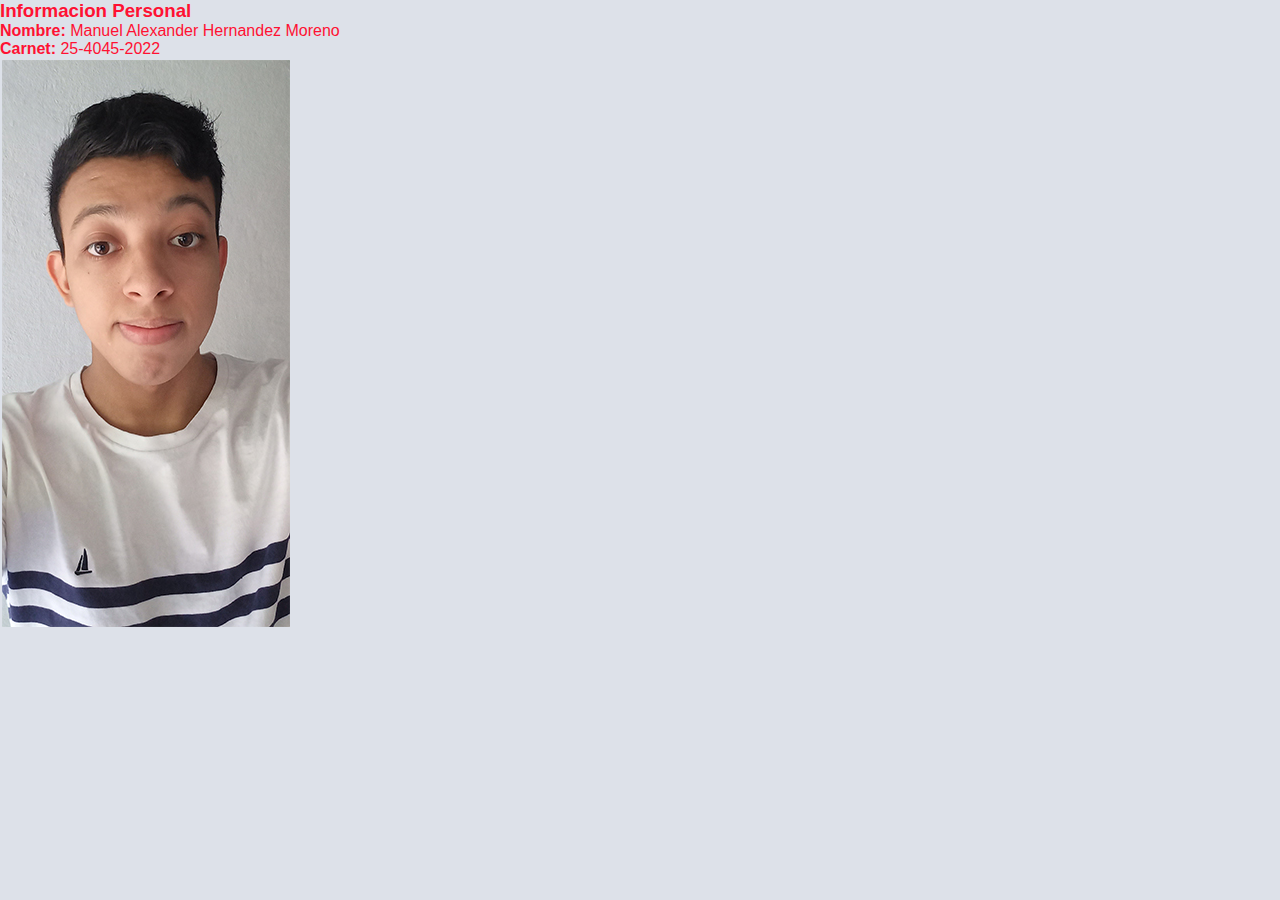
==== menu.html @ daaebfc6 "subiendo" ====
<!DOCTYPE html>
<html lang="en">
<head>
    <meta charset="UTF-8">
    <link href="css/styles.css" rel="stylesheet" type="text/css">
    <meta name="viewport" content="width=device-width, initial-scale=1.0">
    <title>Document</title>
</head>
<body>
    
    <section id="info" class="info-servicios">
        <div class="contenido-seccion">
            <h3>Informacion Personal</h3>
            <p><b>Nombre: </b>Manuel Alexander Hernandez Moreno</p>
            <p><b>Carnet: </b>25-4045-2022</p>

            <table>
                <tr>
                    <td>                        
                        <img src="img/Foto5.jpg" alt="a">
                    </td>
                    
                </tr>
            </table>
        </div>
    </section>
    
</body>
</html>
---- css/styles.css ----
body{
    color: #ff1133;
    background-color: #ff1133;
    
    }


/* Importar fuente Barlow */
@import url('https://fonts.googleapis.com/css2?family=Barlow:wght@400;700&display=swap');

* {
    margin: 0;
    padding: 0;
    box-sizing: border-box;
    font-family: 'Barlow', sans-serif;
}

html {
    scroll-behavior: smooth;
}

body {
    background-color: #dde1e9;
}

.contenedor-header {
    width: 100%;
    position: fixed;
    border-bottom: 1px solid #1f283e;
    background-color: rgba(0, 0, 0, .7);
    z-index: 99;
    padding: 0 20px;
}

.contenedor-header header {
    max-width: 1100px;
    margin: auto;
    width: 100%;
    display: flex;
    justify-content: space-between;
    align-items: center;
    padding: 20px 0;
    color: #fff;
}

.txtRojo {
    color: #ff1133;
}

.contenedor-header header nav a {
    display: inline-block;
    text-decoration: none;
    color: #fff;
    padding: 5px;
    text-transform: uppercase;
}

.contenedor-header header nav a:hover {
    color: #ff1133;
}

/* Estilos para los enlaces de redes sociales en el encabezado */
.contenedor-header header .redes a {
    text-decoration: none;
    color: #fff;
    display: inline-block;
    padding: 5px 8px;
}

/* Efecto hover en los enlaces de redes sociales */
.contenedor-header header .redes a:hover {
    color: #ff1133;
}

/* Estilos para el ícono de menú responsive */
.nav-responsive {
    display: none;
    font-size: 25px;
}

/* *********** */
/* SECCIÓN INICIO */
/* *********** */

.inicio {
    height: 100vh;
    background: linear-gradient(rgba(0, 1, 3, 0.5), rgba(0, 0, 0, .7)), url('img/fondo.jpg');
    background-size: cover;
    background-position: center center;
    color: #fff;
    position: relative;
}

/* Contenedor de la sección "Inicio" */
.inicio .contenido-seccion {
    max-width: 1100px;
    margin: auto;
}

/* Estilos para la información en la sección "Inicio" */
.inicio .info {
    width: fit-content;
    margin: auto;
    position: absolute;
    top: 50%;
    left: 50%;
    transform: translate(-50%, -50%);
    text-align: center;
}

/* Estilos para el h2 dentro de la clase .info */
.inicio .info h2 {
    font-size: 4rem;
    letter-spacing: 3px;
}

/* Estilos para el párrafo dentro de la clase .info */
.inicio .info p {
    margin: 20px;
    color: #797e8e;
    font-size: 16px;
    letter-spacing: 3px;
    text-transform: uppercase;
}

/* Estilos para el botón de más información */
.inicio .info .btn-mas {
    width: 50px;
    margin: auto;
    height: 50px;
    border: 2px solid #ff1133;
    display: flex;
    justify-content: center;
    align-items: center;
    border-radius: 50%;
    color: #ff1133;
    margin-top: 50px;
    text-decoration: none;
}

/* Estilos para las opciones en la sección inicio */
.opciones {
    position: absolute;
    display: flex;
    justify-content: space-between;
    bottom: 30px;
    left: 50%;
    transform: translateX(-50%);
}

/* Estilos para cada opción dentro de la clase opciones */
.inicio .opciones .opcion {
    border-top: 2px solid #797e8e;
    padding: 7px;
    color: #797e8e;
    margin: 0 20px;
}

/* *********** */
/* SECCIÓN NOSOTROS */
/* *********** */
.nosotros {
    max-width: 1100px;
    margin: auto;
    height: 100vh;
    background-color: #dde1e9;
    padding: 100px 20px;
}

/* Fila dentro de la sección nosotros */
.nosotros .fila {
    display: flex;
    align-items: center;
}

/* Columnas dentro de la fila en la sección nosotros */
.nosotros .fila .col {
    width: 50%;
}

/* Imagen dentro de la columna en la sección nosotros */
.nosotros .fila .col img {
    width: 80%;
    display: block;
    margin: auto;
    margin-bottom: 50px;
}

/* Contenedor del título dentro de la columna */
.nosotros .fila .col .contenedor-titulo {
    display: flex;
    align-items: center;
}

/* Estilos para el número dentro del contenedor de título */
.nosotros .fila .col .contenedor-titulo .numero {
    color: #ff1133;
    font-weight: bold;
    display: block;
    font-size: 5rem;
}

/* Información adicional junto al número */
.nosotros .fila .col .contenedor-titulo .info {
    margin-left: 30px;
}

/* ********** */
/* SERVICIOS */
/* ********** */

/* Contenedor principal de la sección Servicios */
.servicios {
    color: #fff;
    position: relative;
}

/* Contenido de la sección Servicios */
.servicios .contenido-seccion {
    background: linear-gradient(
        rgba(0, 14, 41, 0.6), 
        rgba(0, 7, 78, 0.7)
    ), url(img/fondo-servicios.jpg);
    background-size: cover;
    background-position: center center;
    margin: auto;
    padding: 0 20px;
}

/* Fila dentro del contenido de la sección Servicios */
.servicios .contenido-seccion .fila {
    max-width: 1100px;
    margin: auto;
    display: flex;
    align-items: center;
    padding: 100px 0;
}

/* Columnas dentro de la fila */
.servicios .contenido-seccion .fila .col {
    width: 50%;
}

/* Imágenes dentro de las columnas */
.servicios .contenido-seccion .fila .col img {
    display: block;
    width: 50%;
    margin: auto;
}

/* Contenedor de título dentro de la columna */
.servicios .contenido-seccion .fila .col .contenedor-titulo {
    display: flex;
    align-items: center;
}

/* Número dentro del contenedor de título */
.servicios .contenido-seccion .fila .col .contenedor-titulo .numero {
    color: #ff1133;
    font-weight: bold;
    display: block;
    font-size: 5rem;
}

/* Información dentro del contenedor de título */
.servicios .contenido-seccion .fila .col .contenedor-titulo .info {
    margin-left: 30px;
}

/* ********** */
/* SERVICIOS */
/* ********** */

/* Contenedor principal de la sección Servicios */
.servicios {
    color: #fff;
    position: relative;
}

/* Contenido de la sección Servicios */
.servicios .contenido-seccion {
    background: linear-gradient(
        rgba(0, 14, 41, 0.6), 
        rgba(0, 7, 78, 0.7)
    ), url(img/fondo-servicios.jpg);
    background-size: cover;
    background-position: center center;
    margin: auto;
    padding: 0 20px;
}

/* Fila dentro del contenido de la sección Servicios */
.servicios .contenido-seccion .fila {
    max-width: 1100px;
    margin: auto;
    display: flex;
    align-items: center;
    padding: 100px 0;
}

/* Columnas dentro de la fila */
.servicios .contenido-seccion .fila .col {
    width: 50%;
}

/* Imágenes dentro de las columnas */
.servicios .contenido-seccion .fila .col img {
    display: block;
    width: 50%;
    margin: auto;
}

/* Contenedor de título dentro de la columna */
.servicios .contenido-seccion .fila .col .contenedor-titulo {
    display: flex;
    align-items: center;
}

/* Número dentro del contenedor de título */
.servicios .contenido-seccion .fila .col .contenedor-titulo .numero {
    color: #ff1133;
    font-weight: bold;
    display: block;
    font-size: 5rem;
}

/* Información dentro del contenedor de título */
.servicios .contenido-seccion .fila .col .contenedor-titulo .info {
    margin-left: 30px;
}

/* Información de la sección Servicios */
.servicios .info-servicios {
    max-width: 800px;
    margin: auto;
}

/* Estilos para la tabla dentro de info-servicios */
.servicios .info-servicios table {
    text-align: center;
    background-color: #fff;
    color: #1f283e;
    border-collapse: collapse;
    position: relative;
    bottom: 100px;
}

/* Celdas de la tabla */
.servicios .info-servicios table td {
    padding: 30px;
    border: 1px solid #dde1e9;
}

/* Iconos dentro de las celdas de la tabla */
.servicios .info-servicios table td i {
    color: #ff1133;
    font-size: 2.5rem;
    margin-bottom: 20px;
}

/* ********** */
/* SERVICIOS */
/* ********** */

/* Información de la sección Servicios */
.servicios .info-servicios h3 {
    margin-bottom: 20px;
    text-transform: uppercase;
}

.servicios .info-servicios p {
    line-height: 30px;
}

/* *********** */
/* COMODIDADES */
/* *********** */

/* Contenedor principal de la sección Comodidades */
.comodidades {
    max-width: 1100px;
    margin: auto;
    background-color: #dde1e9;
    padding: 100px 20px;
}

/* Fila dentro del contenido de la sección Comodidades */
.comodidades .fila {
    display: flex;
    align-items: center;
}

/* Columnas dentro de la fila */
.comodidades .fila .col {
    width: 50%;
}

/* Imágenes dentro de las columnas */
.comodidades .fila .col img {
    width: 80%;
    display: block;
    margin: auto;
    margin-bottom: 50px;
}

/* Contenedor de título dentro de la columna */
.comodidades .fila .col .contenedor-titulo {
    display: flex;
    align-items: center;
}

/* Número dentro del contenedor de título */
.comodidades .fila .col .contenedor-titulo .numero {
    color: #ff1133;
    font-weight: bold;
    display: block;
    font-size: 5rem;
}

/* Información dentro del contenedor de título */
.comodidades .fila .col .contenedor-titulo .info {
    margin-left: 30px;
}

/* Frase dentro del contenedor de título */
.comodidades .fila .col .contenedor-titulo .info .frase {
    color: #ff1133;
}

/* Títulos dentro del contenedor de título */
.comodidades .fila .col .contenedor-titulo .info h2 {
    font-size: 3rem;
}

/* ********** */
/* COMODIDADES */
/* ********** */

/* Párrafos dentro de columnas en la sección Comodidades */
.comodidades .fila .col p {
    margin-bottom: 10px;
    line-height: 28px;
}

/* Párrafos especiales dentro de columnas en la sección Comodidades */
.comodidades .fila .col .p-especial {
    font-weight: bold;
}

/* Listas dentro de columnas en la sección Comodidades */
.comodidades .fila .col li {
    margin-bottom: 20px;
    color: #1f283e;
}

/* Espacios y color de los elementos de lista en la sección Comodidades */
.comodidades .fila .col li span {
    font-weight: bold;
    color: #ff1133;
}

/* ********** */
/* GALERIA */
/* ********** */

/* Contenedor principal de la sección Galería */
.galeria {
    color: #fff;
    background: linear-gradient(
        rgba(0, 14, 41, 0.6),
        rgba(0, 7, 78, 0.7)
    ),
    url(img/fondo-galeria.jpg);
    background-size: cover;
    background-position: center center;
    padding: 100px 0;
}

/* Contenido de la sección Galería */
.galeria .contenido-seccion {
    max-width: 1100px;
    margin: auto;
    padding: 0 20px;
}

/* Contenedor de título en la sección Galería */
.galeria .contenedor-titulo {
    display: flex;
    align-items: center;
    margin-bottom: 40px;
}

/* Número dentro del contenedor de título en la sección Galería */
.galeria .contenedor-titulo .numero {
    color: #ff1133;
    font-weight: bold;
    display: block;
    font-size: 5rem;
}

/* ********** */
/* GALERIA */
/* ********** */

/* Información dentro del contenedor del título en la sección Galería */
.galeria .contenedor-titulo .info {
    margin-left: 30px;
}

/* Frase dentro de la información del contenedor del título en la sección Galería */
.galeria .contenedor-titulo .info .frase {
    color: #ff1133;
}

/* Títulos (h2) dentro de la información del contenedor del título en la sección Galería */
.galeria .contenedor-titulo .info h2 {
    font-size: 3rem;
}

/* Fila dentro de la sección Galería */
.galeria .fila {
    display: flex;
}

/* Imágenes dentro de columnas en la sección Galería */
.galeria .fila .col img {
    width: 100%;
    display: block;
}

/* ********** */
/* ENTRENADORES */
/* ********** */

/* Contenedor principal de la sección Entrenadores */
.equipo {
    max-width: 1100px;
    margin: auto;
    padding-top: 95px;
    background-color: #dde1e9;
}

/* Contenedor de título en la sección Entrenadores */
.equipo .contenedor-titulo {
    display: flex;
    align-items: center;
    width: fit-content;
    margin: auto;
}

/* Número dentro del contenedor de título en la sección Entrenadores */
.equipo .contenedor-titulo .numero {
    color: #ff1133;
    font-weight: bold;
    display: block;
    font-size: 5rem;
}

/* Información dentro del contenedor de título en la sección Entrenadores */
.equipo .contenedor-titulo .info {
    margin-left: 30px;
}

/* Frase dentro de la información del contenedor del título en la sección Entrenadores */
.equipo .contenedor-titulo .info .frase {
    color: #ff1133;
}

/* ********** */
/* ENTRENADORES */
/* ********** */

/* Información dentro del contenedor del título en la sección Entrenadores */
.equipo .contenedor-titulo .info h2 {
    font-size: 3rem;
}

/* Fila en la sección Entrenadores */
.equipo .fila {
    margin: 50px 0;
    display: flex;
    justify-content: space-around;
}

/* Columnas dentro de la fila en la sección Entrenadores */
.equipo .fila .col {
    width: 25%;
}

/* Imágenes dentro de las columnas en la sección Entrenadores */
.equipo .fila .col img {
    max-height: 400px;
    display: block;
    margin: auto;
}

/* Información dentro de la fila en la sección Entrenadores */
.equipo .fila .info {
    border: 5px solid #1f283e;
    text-align: center;
    border-radius: 5px;
    padding: 20px;
    background: linear-gradient(#ff1133, #9a0e23);
    color: #fff;
}

/* Párrafos dentro de la información en la sección Entrenadores */
.equipo .fila .info p {
    margin: 20px 0;
}

/* Enlaces dentro de la información en la sección Entrenadores */
.equipo .fila .info a {
    color: #fff;
    text-decoration: none;
    display: inline-block;
    margin: 0 20px;
    font-size: 20px;
}

/* ********** */
/* CONTACTO */
/* ********** */

.contacto {
    color: #fff;
    background: linear-gradient(rgba(0, 14, 41, 0.6), rgba(0, 7, 78, 0.7)), url(img/fondo.jpg);
    background-size: cover;
    background-position: center center;
    padding: 100px 20px;
}

/* Contenido dentro de la sección de contacto */
.contacto .contenido-seccion {
    max-width: 800px;
    margin: auto;
}

/* Contenedor del título en la sección de contacto */
.contacto .contenedor-titulo {
    display: flex;
    align-items: center;
    width: fit-content;
    margin: auto;
}

/* Número dentro del contenedor del título */
.contacto .contenedor-titulo .numero {
    color: #ff1133;
    font-weight: bold;
    display: block;
    font-size: 5rem;
}

/* Información dentro del contenedor del título */
.contacto .contenedor-titulo .info {
    margin-left: 30px;
}

/* Frase dentro de la información en el contenedor del título */
.contacto .contenedor-titulo .info .frase {
    color: #ff1133;
}

/* Títulos h2 dentro de la información en el contenedor del título */
.contacto .contenedor-titulo .info h2 {
    font-size: 3rem;
}

/* Fila en la sección de contacto */
.contacto .fila {
    display: flex;
    margin-top: 50px;
    justify-content: space-between;
}

/* Columnas dentro de la fila en la sección de contacto */
.contacto .fila .col {
    width: 48%;
}

/* Estilo para los campos de entrada en la sección de contacto */
.contacto .fila input {
    width: 100%;
    padding: 15px;
    border: none;
    border-radius: 5px;
    font-size: 20px;
    outline: none;
}

/* ********** */
/* CONTACTO */
/* ********** */

/* Estilo general para la sección de contacto */
.contacto {
    color: #fff;
    background: linear-gradient(rgba(0, 14, 41, 0.6), rgba(0, 7, 78, 0.7)), url(img/fondo.jpg);
    background-size: cover;
    background-position: center center;
    padding: 100px 20px;
}

/* Contenido dentro de la sección de contacto */
.contacto .contenido-seccion {
    max-width: 800px;
    margin: auto;
}

/* Contenedor del título en la sección de contacto */
.contacto .contenedor-titulo {
    display: flex;
    align-items: center;
    width: fit-content;
    margin: auto;
}

/* Número dentro del contenedor del título */
.contacto .contenedor-titulo .numero {
    color: #ff1133;
    font-weight: bold;
    display: block;
    font-size: 5rem;
}

/* Información dentro del contenedor del título */
.contacto .contenedor-titulo .info {
    margin-left: 30px;
}

/* Frase dentro de la información en el contenedor del título */
.contacto .contenedor-titulo .info .frase {
    color: #ff1133;
}

/* Títulos h2 dentro de la información en el contenedor del título */
.contacto .contenedor-titulo .info h2 {
    font-size: 3rem;
}

/* Fila en la sección de contacto */
.contacto .fila {
    display: flex;
    margin-top: 50px;
    justify-content: space-between;
}

/* Columnas dentro de la fila en la sección de contacto */
.contacto .fila .col {
    width: 48%;
}

/* Estilo para los campos de entrada en la sección de contacto */
.contacto .fila input {
    width: 100%;
    padding: 15px;
    border: none;
    border-radius: 5px;
    font-size: 20px;
    outline: none;
}

/* Estilo para el área de texto en la sección de contacto */
.contacto textarea {
    display: block;
    margin-top: 20px;
    padding: 15px;
    font-size: 20px;
    outline: none;
    width: 100%;
    height: 200px;
}

/* Estilo para el botón en la sección de contacto */
.contacto button {
    display: block;
    width: fit-content;
    margin: auto;
    margin-top: 30px;
    border: none;
    background-color: #ff1133;
    color: #fff;
    font-size: 18px;
    padding: 10px 25px;
    border-radius: 5px;
    cursor: pointer;
}

/* Estilo para la fila de datos en la sección de contacto */
.contacto .fila-datos {
    display: flex;
    justify-content: space-around;
    margin-top: 100px;
    font-size: 18px;
    text-align: center;
}

/* Estilo para iconos en la sección de contacto */
.contacto i {
    color: #ff1133;
    display: inline-block;
    margin-right: 10px;
}

/* *********** */
/* FOOTER */
/* *********** */

/* Estilo general para el footer */
footer {
    background-color: #151623;
    padding: 30px 0;
}

/* Contenido dentro del footer */
footer .info {
    display: flex;
    max-width: 1100px;
    margin: auto;
    justify-content: space-between;
    padding: 0 20px;
}

/* Párrafos dentro del footer */
footer .info p {
    color: #797e8e;
}

/* Enlaces dentro del footer */
footer .info a {
    text-decoration: none;
    color: #797e8e;
    display: inline-block;
    margin: 0 15px;
}

/* *********** */
/* RESPONSIVE */
/* *********** */

/* Estilos para pantallas con un ancho máximo de 900px */
@media only screen and (max-width: 900px) {
    
    /* Ocultar la navegación principal en pantallas pequeñas */
    header nav {
        position: initial;
        display: none;
        transform: translate(0);
    }
    
    /* Ocultar las redes sociales en pantallas pequeñas */
    header .redes {
        display: none;
    }
    
    /* Mostrar la navegación responsive en pantallas pequeñas */
    .nav-responsive {
        display: block;
    }
    
    /* Estilos para la navegación responsive */
    nav.responsive {
        display: flex;
        flex-direction: column;
        justify-content: center;
        position: absolute;
        left: 0;
        top: 0;
        width: 100%;
        height: 100vh;
        background-color: #151623;
        z-index: 99;
    }
    
    /* Estilo para los enlaces en la navegación responsive */
    nav.responsive a {
        display: block;
        width: fit-content;
        margin: 10px auto;
        font-size: 30px;
    }
    
    /* Ocultar las opciones en la sección de inicio en pantallas pequeñas */
    .inicio .opciones {
        display: none;
    }
    
    /* Ajustar la disposición en la sección de nosotros */
    .nosotros .fila {
        display: block;
    }
    
    .nosotros .fila .col {
        width: 100%;
        margin: auto;
    }
    
    .nosotros .fila .col img {
        max-width: 200px;
        display: block;
        margin: auto;
    }
    
    /* Ajustar el diseño de los servicios */
    .servicios .contenido-seccion .fila {
        display: block;
    }
    
    .servicios .contenido-seccion .fila .col {
        width: 100%;
    }

    
    /* Ajustar el diseño de las comodidades */
    .comodidades .fila {
        display: block;
    }
    
    .comodidades .fila .col {
        width: 100%;
    }
    
    .comodidades .fila .col img {
        max-width: 200px;
    }
    
    /* Ajustar el diseño del equipo */
    .equipo .fila {
        display: block;
    }
    
    .equipo .fila .col {
        width: 100%;
        margin-bottom: 20px;
    }
    
    .equipo .fila .col img {
        max-height: 200px;
    }
    
    .equipo .fila .info {
        max-width: 250px;
        margin: auto;
    }
    
    /* Ajustar el diseño del contacto */
    .contacto .fila {
        display: block;
    }
    
    .contacto .fila .col {
        width: 100%;
        margin-bottom: 20px;
    }
    
    .contacto .fila-datos {
        display: block;
    }
    
    .contacto .fila-datos .col {
        margin-bottom: 20px;
    }
    
    /* Ajustar el diseño del footer */
    footer .info {
        display: block;
        text-align: center;
    }
    
    footer .info p {
        margin-bottom: 10px;
    }
}
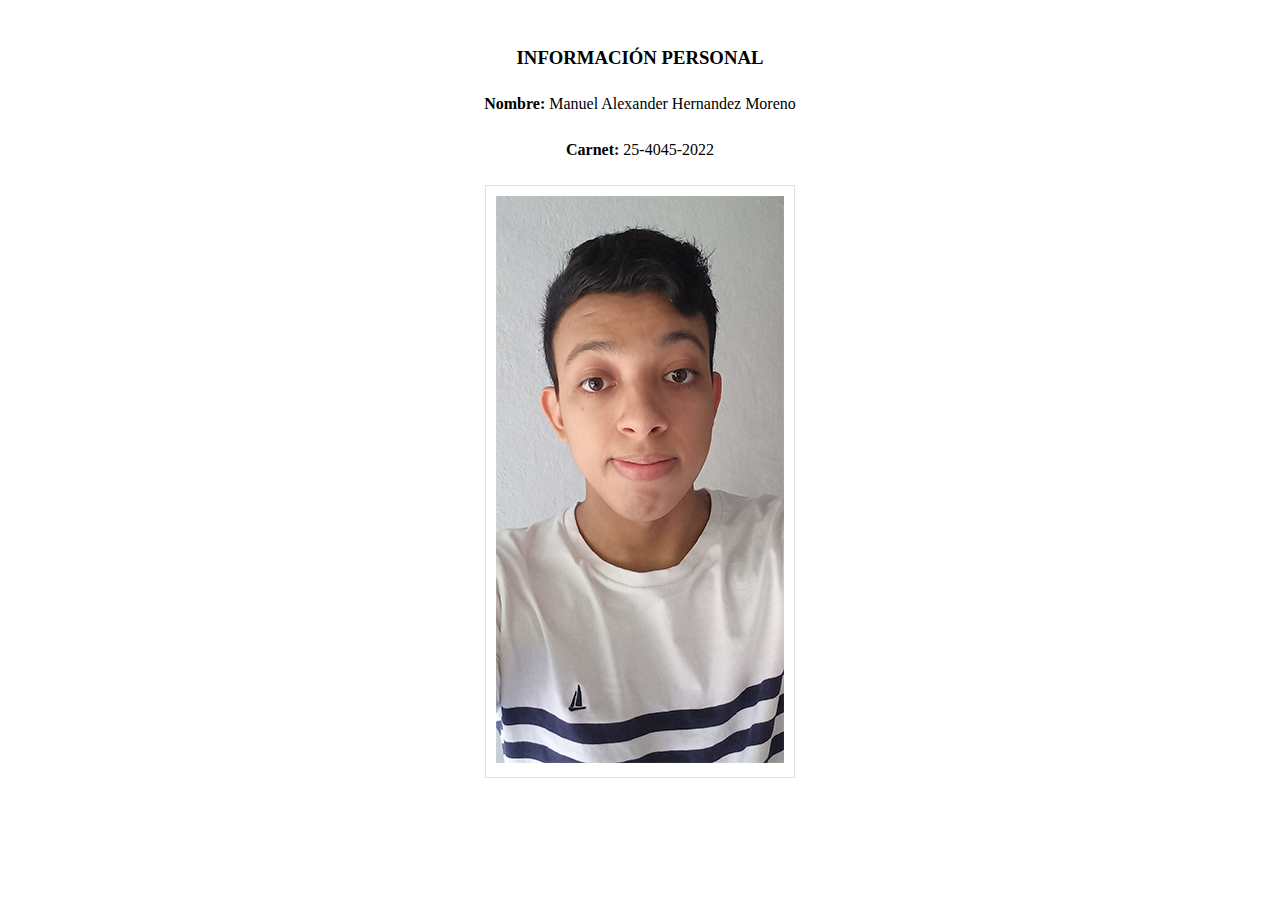
==== commit 5b73c3d5: "subiendo" ====
--- a/menu.html
+++ b/menu.html
@@ -2,28 +2,26 @@
 <html lang="en">
 <head>
     <meta charset="UTF-8">
-    <link href="css/styles.css" rel="stylesheet" type="text/css">
+    <link href="css/menu.css" rel="stylesheet" type="text/css">
     <meta name="viewport" content="width=device-width, initial-scale=1.0">
     <title>Document</title>
 </head>
 <body>
-    
     <section id="info" class="info-servicios">
         <div class="contenido-seccion">
-            <h3>Informacion Personal</h3>
+            <h3>Información Personal</h3>
             <p><b>Nombre: </b>Manuel Alexander Hernandez Moreno</p>
             <p><b>Carnet: </b>25-4045-2022</p>
 
             <table>
                 <tr>
-                    <td>                        
-                        <img src="img/Foto5.jpg" alt="a">
+                    <td>
+                        <img src="img/Foto5.jpg" alt="a" class="imagen-perfil">
                     </td>
-                    
                 </tr>
             </table>
         </div>
     </section>
-    
 </body>
+
 </html>--- a/css/menu.css
+++ b/css/menu.css
@@ -0,0 +1,30 @@
+.info-servicios {
+    max-width: 800px; 
+    margin: auto; 
+    text-align: center; 
+    padding: 20px; 
+}
+
+.info-servicios h3 {
+    margin-bottom: 20px; 
+    text-transform: uppercase; 
+}
+
+.info-servicios p {
+    line-height: 30px; 
+}
+
+.info-servicios table {
+    margin: 20px auto; 
+    border-collapse: collapse; 
+}
+
+.info-servicios td {
+    padding: 10px; 
+    border: 1px solid #dde1e9; 
+}
+
+.imagen-perfil {
+    max-width: 100%; 
+    height: auto; 
+}
